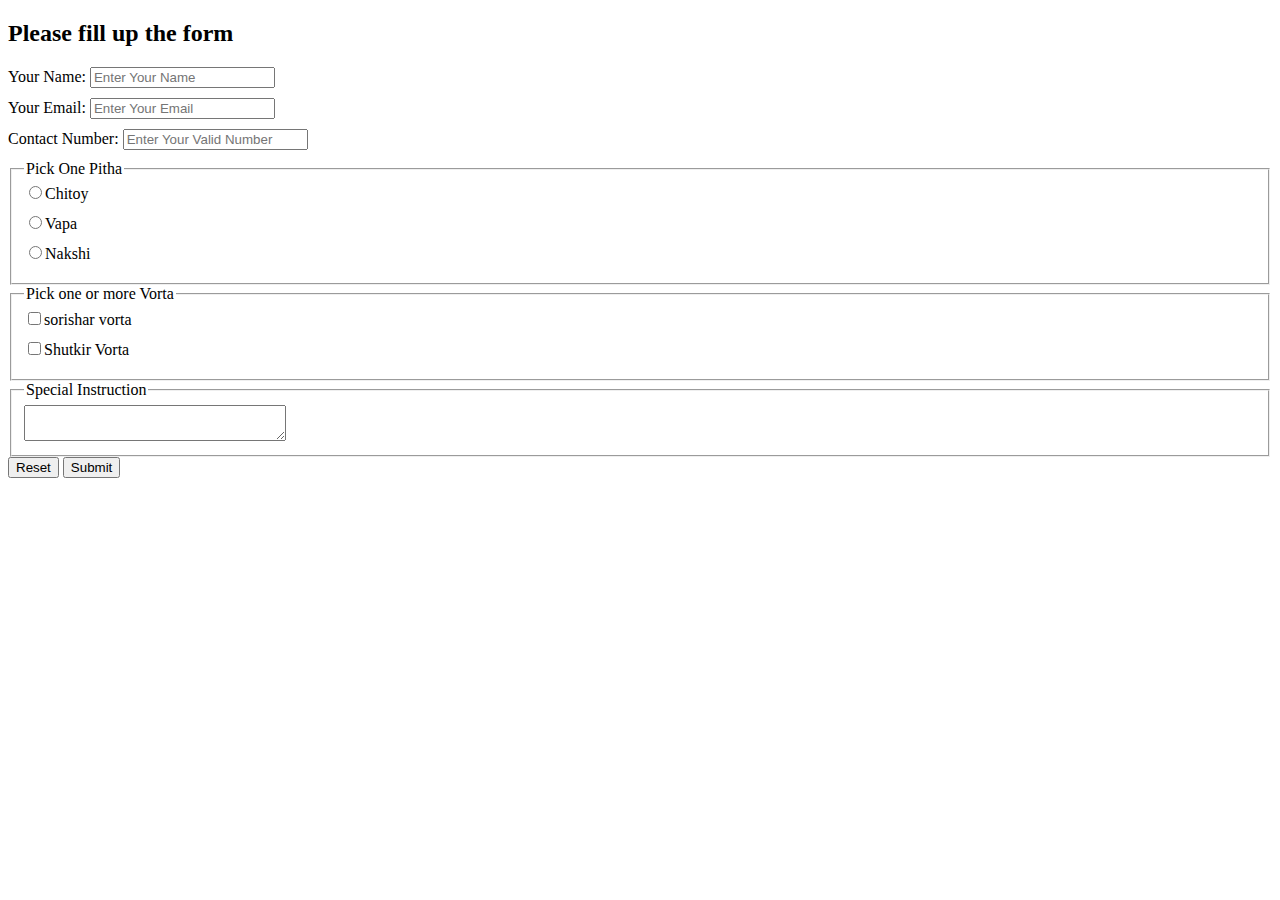
==== form.html @ a2283904 "updated module four" ====
<!DOCTYPE html>
<html lang="en">
<head>
    <meta charset="UTF-8">
    <meta name="viewport" content="width=device-width, initial-scale=1.0">
    <title>Jamal Er Ma er Pitha Ghor</title>
    <style>
        label{
            display: block;
            margin-bottom: 10px;
        }
    </style>
</head>
<body>
    <header>

    </header>
    <main>
        <section>
            <h2>Please fill up the form</h2>
            <form action="">
                <label for="name">Your Name:
                    <input id="name" type="text" placeholder="Enter Your Name">
                </label>
                <label for="email">Your Email:
                    <input id="email"  placeholder="Enter Your Email">
                </label>
                <label for="phoneNumber">Contact Number: 
                    <input id="phone" placeholder="Enter Your Valid Number" type="text">
                </label>
                <fieldset>
                    <legend>Pick One Pitha</legend>
                    <label for="chitoy">
                        <input type="radio" id="chitoy" name="pitha">Chitoy
                    </label>
                    <label for="vapa">
                        <input type="radio" id="vapa" name="pitha">Vapa
                    </label>
                    <label for="nakshi">
                        <input type="radio" id="nakshi" name="pitha">Nakshi
                    </label>
                </fieldset>
                <fieldset>
                    <legend>Pick one or more Vorta</legend>
                    <label for="sorisha">
                        <input type="checkbox" id="sorisha">sorishar vorta
                    </label>
                    <label for="shutki">
                        <input type="checkbox" id="shutki">Shutkir Vorta
                    </label>
                </fieldset>
                <fieldset>
                    <legend>Special Instruction</legend>
                    <textarea name="" id="" cols="30" rows="2"></textarea>
                </fieldset>
                <input type="reset" value="Reset">
                <input type="submit" value="Submit">
            </form>
        </section>
    </main>
</body>
</html>
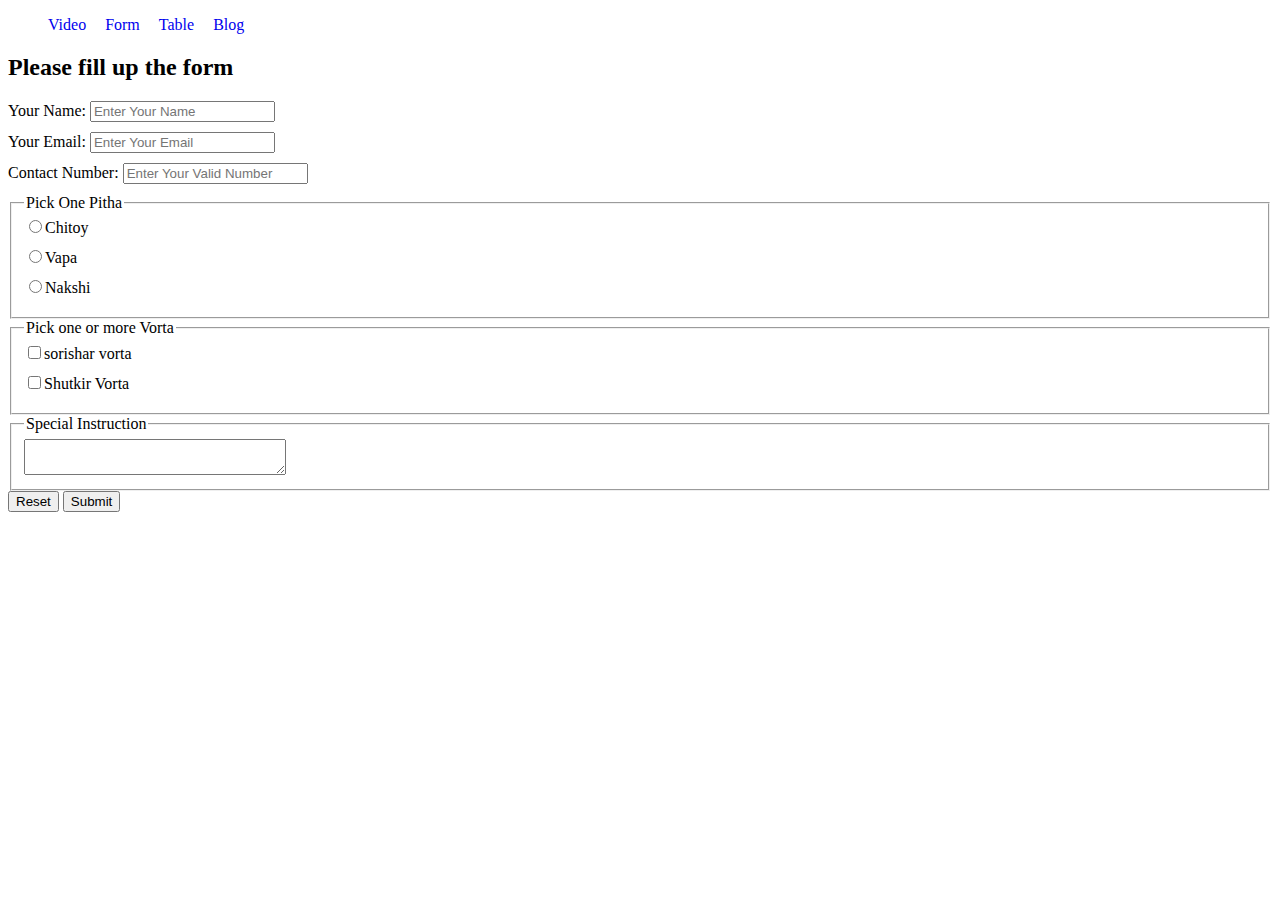
==== commit 71fb1fc4: "add my navigation" ====
--- a/form.html
+++ b/form.html
@@ -10,9 +10,19 @@
             margin-bottom: 10px;
         }
     </style>
+    <link rel="stylesheet" href="style/blog.css">
 </head>
 <body>
+
     <header>
+        <nav>
+            <ul>
+                <li><a href="video.html">Video</a></li>
+                <li><a href="form.html">Form</a></li>
+                <li><a href="table.html">Table</a></li>
+                <li><a href="blog.html">Blog</a></li>
+            </ul>
+        </nav>
 
     </header>
     <main>
--- a/style/blog.css
+++ b/style/blog.css
@@ -0,0 +1,12 @@
+nav > ul > li{
+    display: inline;
+    margin-right: 15px;
+}
+
+nav li > a{
+    text-decoration: none;
+}
+footer{
+    margin-top: 30px;
+    text-align: center;
+}